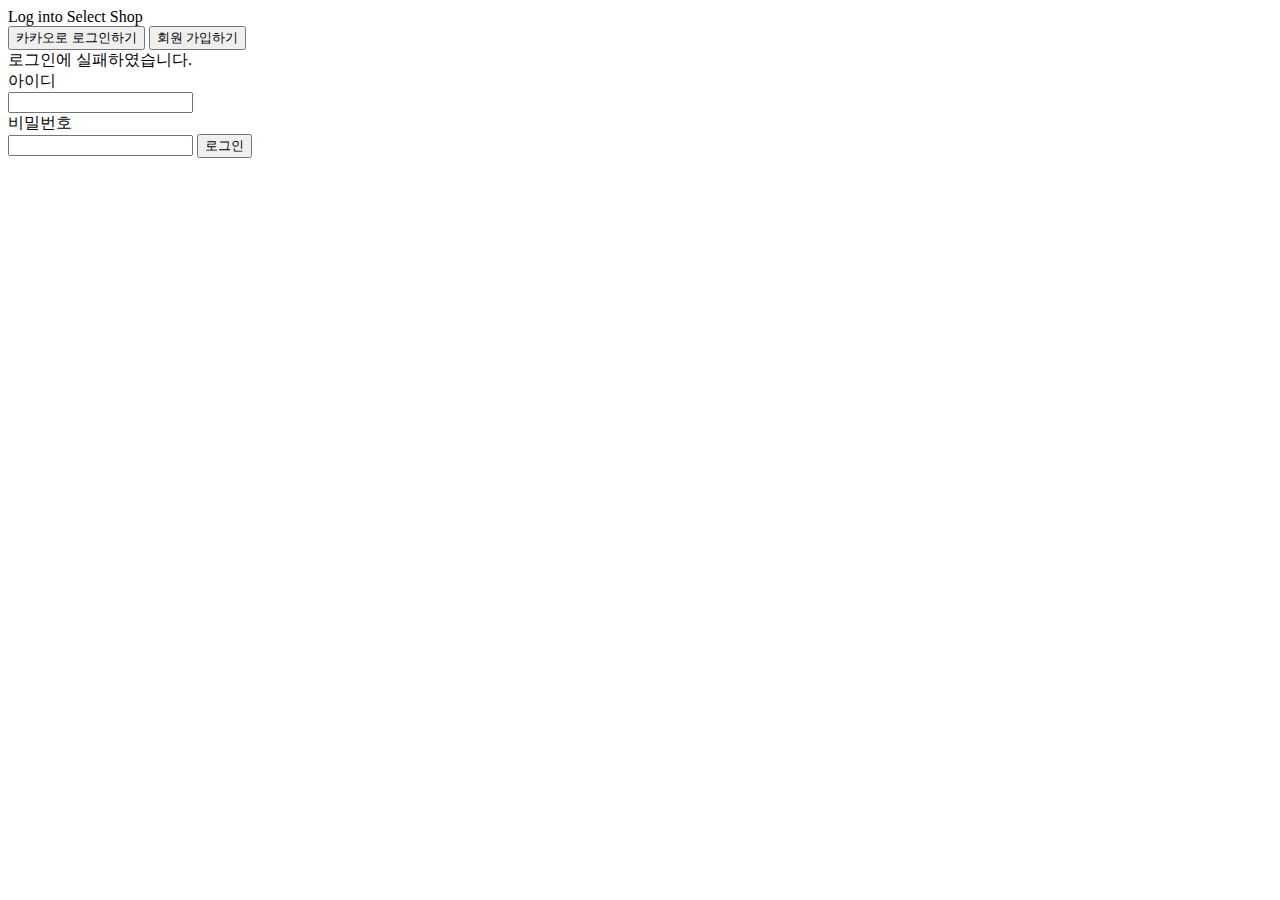
==== src/main/resources/static/login.html @ 8004c0cc "add more function" ====
<!DOCTYPE html>
<html lang="en" xmlns="http://www.w3.org/1999/xhtml" xmlns:th="http://www.thymeleaf.org">
<head>
  <meta charset="UTF-8">
  <meta name="viewport"
        content="width=device-width, user-scalable=no, initial-scale=1.0, maximum-scale=1.0, minimum-scale=1.0">
  <meta http-equiv="X-UA-Compatible" content="ie=edge">
  <link rel="preconnect" href="https://fonts.gstatic.com">
  <link href="https://fonts.googleapis.com/css2?family=Nanum+Gothic&display=swap" rel="stylesheet">
  <link rel="stylesheet" type="text/css" href="/css/style.css">
  <meta charset="UTF-8">
  <title>로그인 페이지</title>
</head>
<body>
<div id="login-form">
  <div id="login-title">Log into Select Shop</div>
  <button id="login-kakao-btn" onclick="location.href='https://kauth.kakao.com/oauth/authorize?client_id=0fb0e8e8c46374936e9f466c6902ff72&redirect_uri=http://localhost:8080/user/kakao/callback&response_type=code'">
    카카오로 로그인하기
  </button>
  <button id="login-id-btn" onclick="location.href='/user/signup'">
    회원 가입하기
  </button>
  <div th:if="${loginError}" class="alert alert-danger" role="alert">로그인에 실패하였습니다.</div>
  <form action="/user/login" method="post">
    <div class="login-id-label">아이디</div>
    <input type="text" name="username" class="login-input-box">

    <div class="login-id-label">비밀번호</div>
    <input type="password" name="password" class="login-input-box">

    <button id="login-id-submit">로그인</button>
  </form>
</div>
</body>
</html>
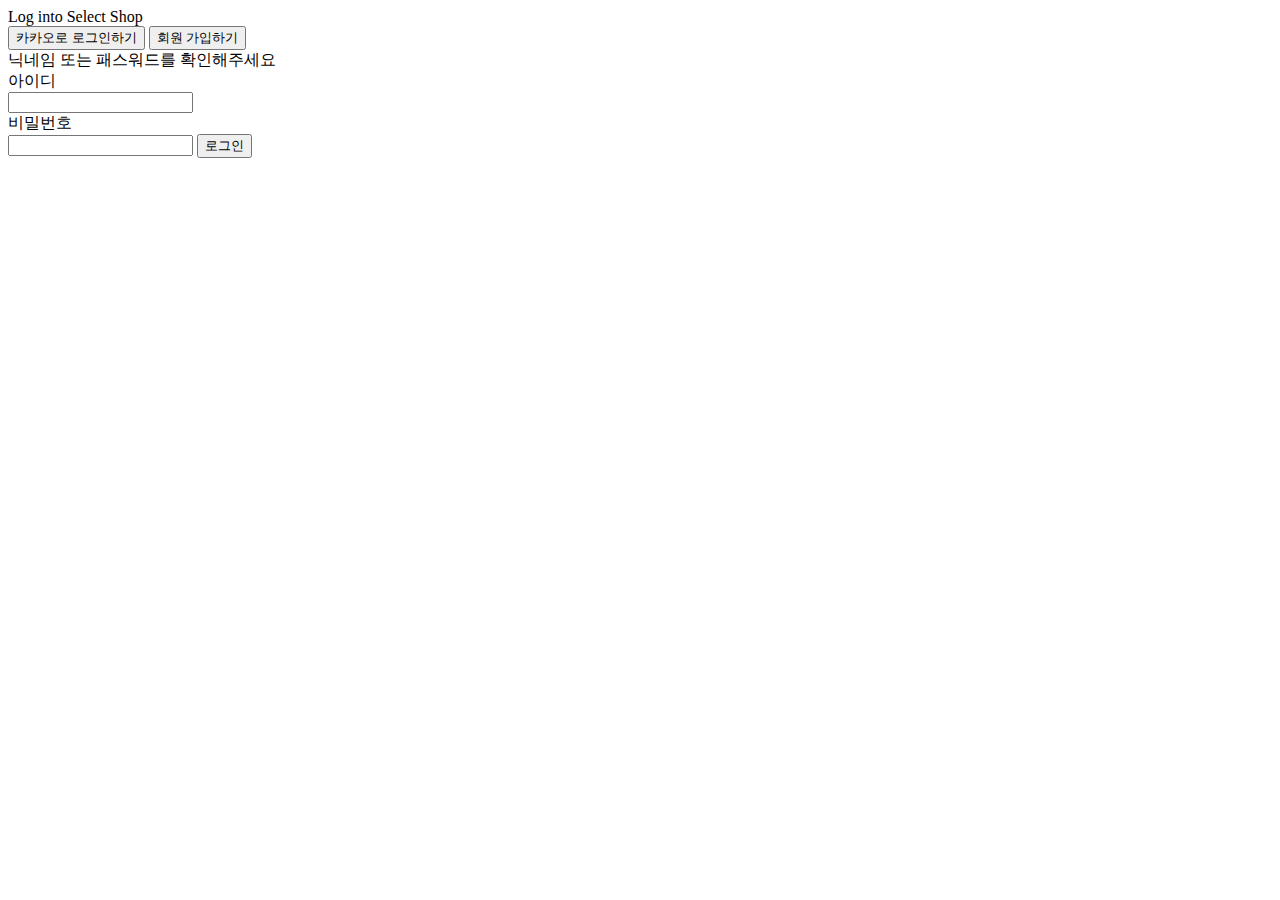
==== commit d2704774: "로그인 및 회원가입 완료" ====
--- a/src/main/resources/static/login.html
+++ b/src/main/resources/static/login.html
@@ -20,9 +20,9 @@
   <button id="login-id-btn" onclick="location.href='/user/signup'">
     회원 가입하기
   </button>
-  <div th:if="${loginError}" class="alert alert-danger" role="alert">로그인에 실패하였습니다.</div>
+  <div th:if="${loginError}" class="alert alert-danger" role="alert"> 닉네임 또는 패스워드를 확인해주세요</div>
   <form action="/user/login" method="post">
-    <div class="login-id-label">아이디</div>
+    <div class="login-id-label">아이디 </div>
     <input type="text" name="username" class="login-input-box">
 
     <div class="login-id-label">비밀번호</div>
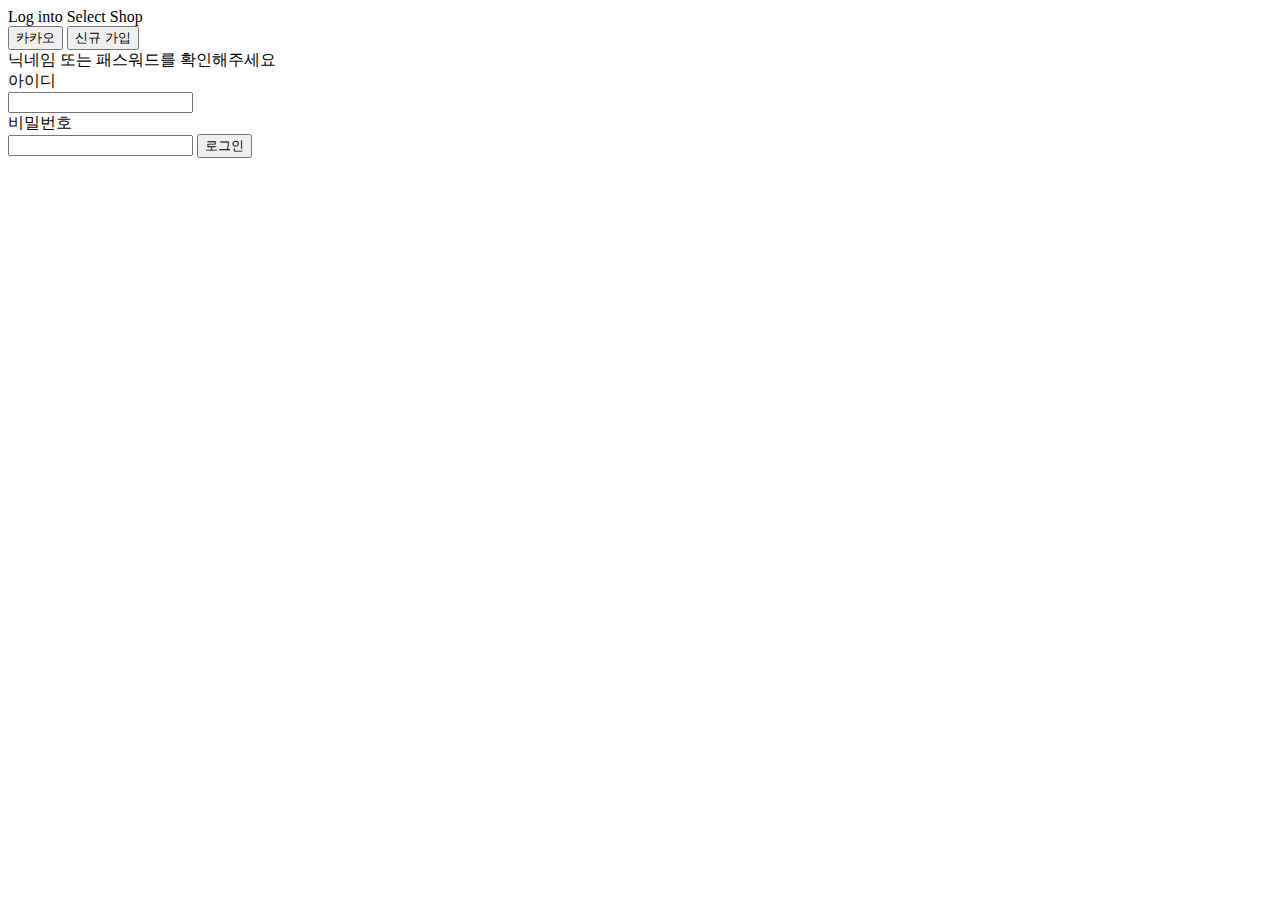
==== commit 9884b078: "test:: github action test2" ====
--- a/src/main/resources/static/login.html
+++ b/src/main/resources/static/login.html
@@ -15,10 +15,10 @@
 <div id="login-form">
   <div id="login-title">Log into Select Shop</div>
   <button id="login-kakao-btn" onclick="location.href='https://kauth.kakao.com/oauth/authorize?client_id=0fb0e8e8c46374936e9f466c6902ff72&redirect_uri=http://localhost:8080/user/kakao/callback&response_type=code'">
-    카카오로 로그인하기
+    카카오
   </button>
   <button id="login-id-btn" onclick="location.href='/user/signup'">
-    회원 가입하기
+    신규 가입
   </button>
   <div th:if="${loginError}" class="alert alert-danger" role="alert"> 닉네임 또는 패스워드를 확인해주세요</div>
   <form action="/user/login" method="post">
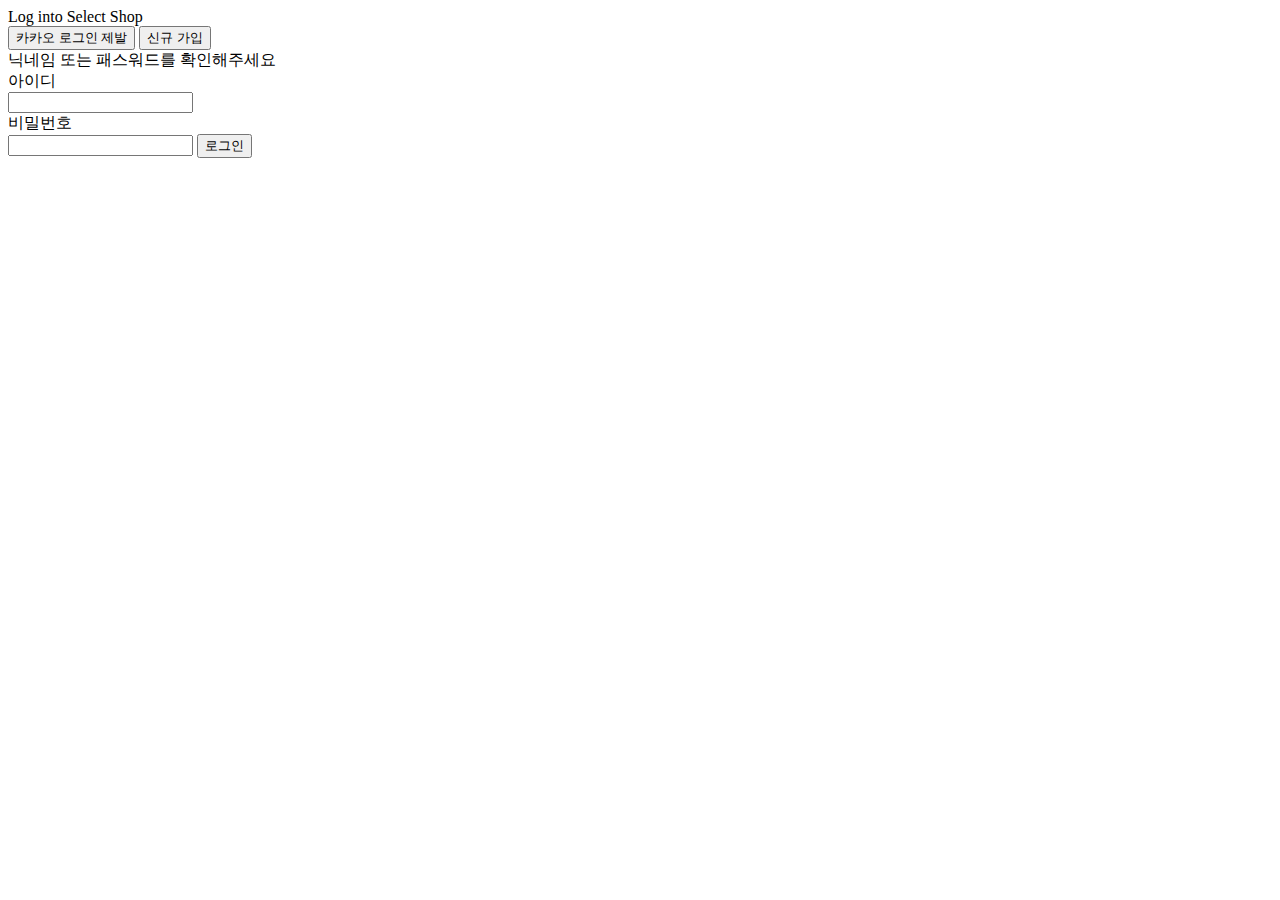
==== commit 981be0bf: "test:: github action test2" ====
--- a/src/main/resources/static/login.html
+++ b/src/main/resources/static/login.html
@@ -15,7 +15,7 @@
 <div id="login-form">
   <div id="login-title">Log into Select Shop</div>
   <button id="login-kakao-btn" onclick="location.href='https://kauth.kakao.com/oauth/authorize?client_id=0fb0e8e8c46374936e9f466c6902ff72&redirect_uri=http://localhost:8080/user/kakao/callback&response_type=code'">
-    카카오
+    카카오 로그인 제발
   </button>
   <button id="login-id-btn" onclick="location.href='/user/signup'">
     신규 가입
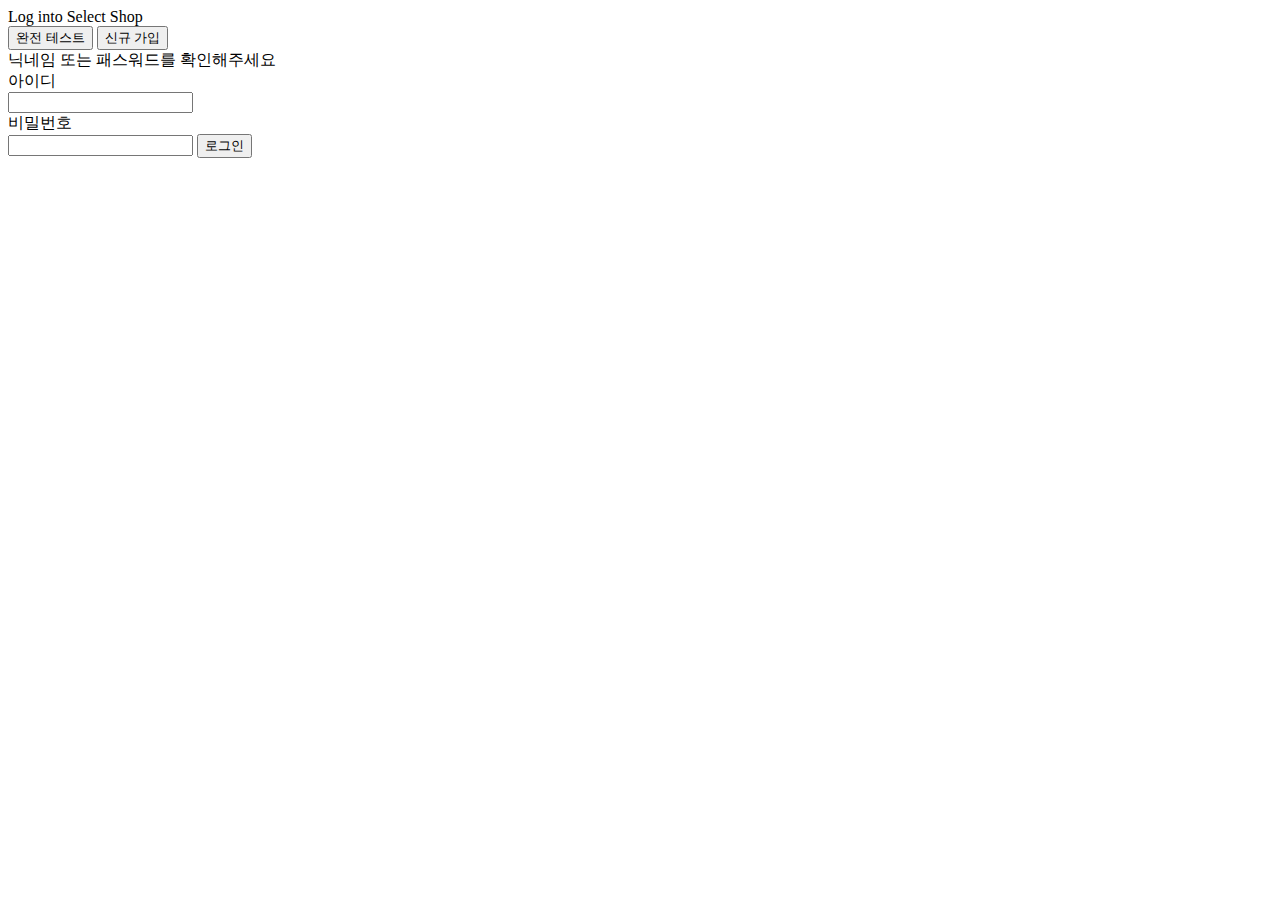
==== commit 3b58c9f8: "final github action test" ====
--- a/src/main/resources/static/login.html
+++ b/src/main/resources/static/login.html
@@ -15,7 +15,7 @@
 <div id="login-form">
   <div id="login-title">Log into Select Shop</div>
   <button id="login-kakao-btn" onclick="location.href='https://kauth.kakao.com/oauth/authorize?client_id=0fb0e8e8c46374936e9f466c6902ff72&redirect_uri=http://localhost:8080/user/kakao/callback&response_type=code'">
-    카카오 로그인 제발
+    완전 테스트
   </button>
   <button id="login-id-btn" onclick="location.href='/user/signup'">
     신규 가입
